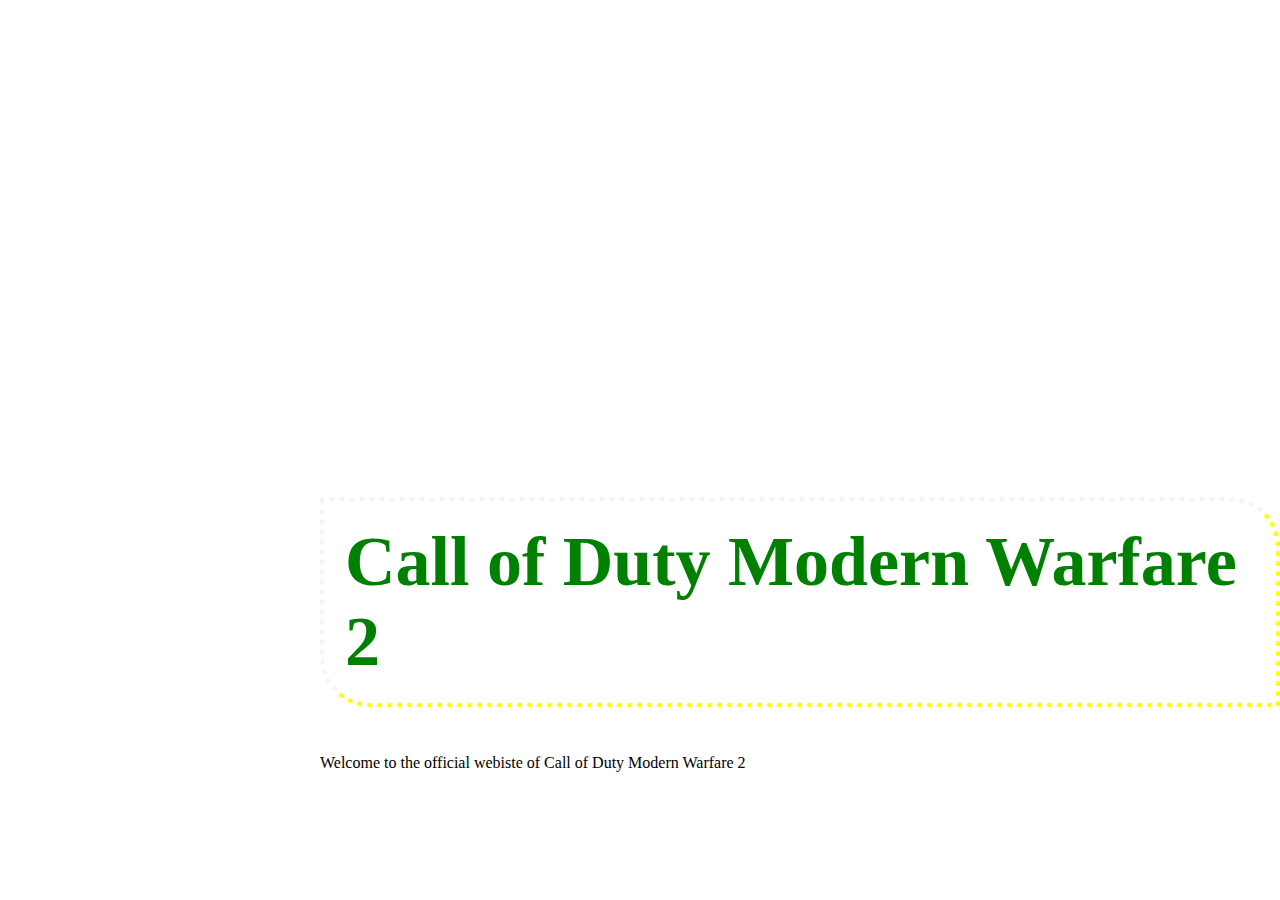
==== index.html @ d56714bd "MW2 html" ====
<!DOCTYPE html> 
<html lang="en">
   <head>
      <meta charset="UTF-8">
      <meta name="viewport" content="width=device-width, initial-scale=1.0">
      <title> Modern Warfare 2</title>
      <link rel="stylesheet" type="text/css" href="style.css">
   </head>
   <body>
      <header>
         <div class= "container">
            <div class="logo">
            <img src="logo.png" alt="The background image of the website.">
            <div class= "menu">
      </header>
      <ul> 
      <li><a href= "#">Home</a></li> 
      <li><a href= "#">About</a></li> 
      <li><a href= "#">Gameplay</a></li> 
      <li><a href= "#">Contact</a></li> 
      </ul> 
      </div> 
      </div> 
      <div class= "title">
      <h1>Call of Duty Modern Warfare 2</h1>
      <p>Welcome to the official webiste of Call of Duty Modern Warfare 2</p>
   </body>
</html>
---- style.css ----
header{ 
background-image:url(https://wallpapercave.com/wp/wp6731746.jpg);  
width:100%; 
height:100%; 
background-size:cover; 
background-position:center; 
} 

ul{ 
float:left; 
list-style-type:none; 
margin:25px; 
} 

ul li{ 
display:inline-block; 
} 

ul li a{ 
text-decoration:none; 
color:white; 
border:1px solid transparent; 
padding:5px 20px; 
font-weight:bold; 
text-transform:uppercase; 
transition:0.5s ease; 
border-radius:25px; 
font-size:25px; 
} 

u li a:hover{  
background-color:green;  
color:black;  
}  

.logo img{ 
float:right; 
width:250px; 
height:auto; 
margin-top:-80px; 
margin-right:20px; 
} 

.title{ 
position:absolute; 
top:50%; 
left:25%; 
transform:translate(-50% -50%); 
} 

.title h1{  
border-top-right-radius:50px;  
border-bottom-left-radius:50px;  
color:green;  
border:5px whitesmoke;  
border-bottom-style:dotted;  
border-right-style:dotted;  
border-right-color:yellow;  
border-bottom-color:yellow;    
border-top-style:dotted;      
border-left-style:dotted;  
font-size:70px;  
padding:20px;  
font-weight:bold;  
text-shadow:white 5px;      
}
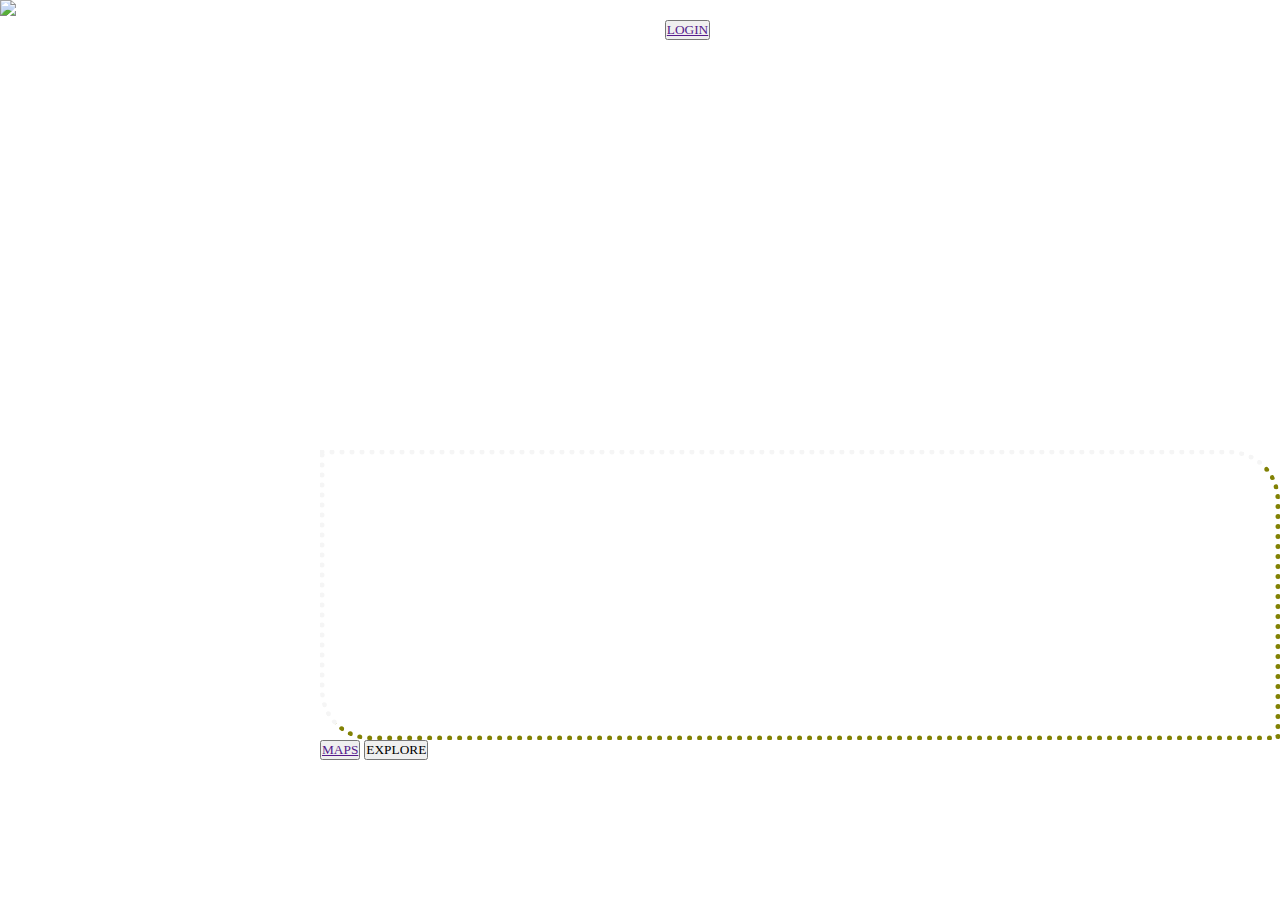
==== commit 98a926ab: "MW2 html" ====
--- a/index.html
+++ b/index.html
@@ -1,28 +1,28 @@
-<!DOCTYPE html> 
-<html lang="en">
-   <head>
-      <meta charset="UTF-8">
-      <meta name="viewport" content="width=device-width, initial-scale=1.0">
-      <title> Modern Warfare 2</title>
-      <link rel="stylesheet" type="text/css" href="style.css">
-   </head>
-   <body>
-      <header>
-         <div class= "container">
-            <div class="logo">
-            <img src="logo.png" alt="The background image of the website.">
-            <div class= "menu">
-      </header>
-      <ul> 
-      <li><a href= "#">Home</a></li> 
-      <li><a href= "#">About</a></li> 
-      <li><a href= "#">Gameplay</a></li> 
-      <li><a href= "#">Contact</a></li> 
-      </ul> 
+<!DOCTYPE html>
+<html>
+<head>
+   <link rel="stylesheet" type="text/css" href="style.css">
+   <title> Modern Warfare 2</title>
+</head>
+<body>
+   <div class="container">
+      <div class="header">
+         <img src="logo.png" class="MW2logo">                        <!--This image is the MW2 logo/sign.-->
+         <div class="navbar">                                        <!--This the nav bar that includes a home, about, gameplay and contact section.-->
+            <ul>
+               <li><a href="#">Home</a></li>
+               <li><a href="#">About</a></li>
+               <li><a href="#">Gameplay</a></li>
+               <li><a href="#">Contact</a></li>
+            </ul>
+         </div> 
+         <button class="btn"><a href="">LOGIN</a></button>                 <!--The button will be responsive where the user can click on each button and will take them to whatever they click on e.g login, maps or explore.-->
       </div> 
-      </div> 
-      <div class= "title">
-      <h1>Call of Duty Modern Warfare 2</h1>
-      <p>Welcome to the official webiste of Call of Duty Modern Warfare 2</p>
+      <div class="content"> 
+         <div class="title">
+            <h1>Welcome to the official Call of Duty Modern Warfare 2 website.</h1> 
+            <button class="btn"><a href="">MAPS</a></button> <button class="btn">EXPLORE</button>
+         </div>
+      </div>
    </body>
-</html>+   </html>--- a/style.css
+++ b/style.css
@@ -1,8 +1,14 @@
+*{
+    margin:0;
+    padding:0;
+    font-family:'Sniglet',cursive;
+}
+
 header{ 
-background-image:url(https://wallpapercave.com/wp/wp6731746.jpg);  
+background-image:url(MW2.jpg); 
 width:100%; 
-height:100%; 
-background-size:cover; 
+height:100vh;
+background-size:cover;  
 background-position:center; 
 } 
 
@@ -51,12 +57,12 @@
 .title h1{  
 border-top-right-radius:50px;  
 border-bottom-left-radius:50px;  
-color:green;  
+color:white;  
 border:5px whitesmoke;  
 border-bottom-style:dotted;  
 border-right-style:dotted;  
-border-right-color:yellow;  
-border-bottom-color:yellow;    
+border-right-color:rgb(129, 129, 4);   
+border-bottom-color:rgb(129, 129, 4);    
 border-top-style:dotted;      
 border-left-style:dotted;  
 font-size:70px;  
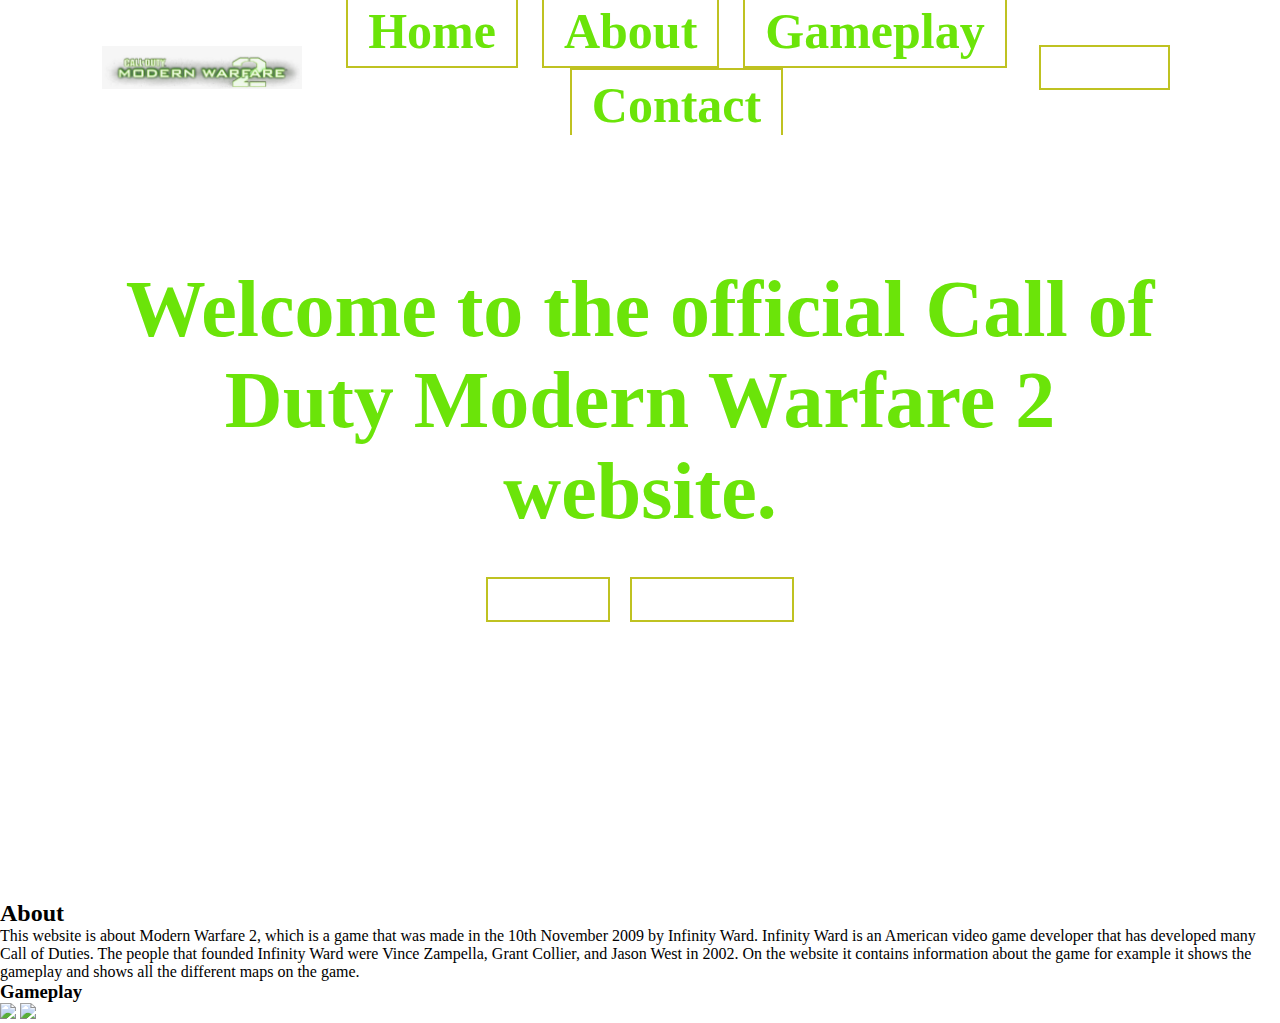
==== commit 6c3d8895: "MW2 html" ====
--- a/index.html
+++ b/index.html
@@ -5,6 +5,7 @@
    <title> Modern Warfare 2</title>
 </head>
 <body>
+   <header>
    <div class="container">
       <div class="header">
          <img src="logo.png" class="MW2logo">                        <!--This image is the MW2 logo/sign.-->
@@ -24,5 +25,16 @@
             <button class="btn"><a href="">MAPS</a></button> <button class="btn">EXPLORE</button>
          </div>
       </div>
+   </header>
+      <main>            <!--This main is for my second header that is the about content and the main is the most dominant part of the website.-->
+      <h2>About</h2>
+      <p>This website is about Modern Warfare 2, which is a game that was made in the 10th November 2009 by Infinity Ward. Infinity Ward is an American video game developer that has developed many Call of Duties. The people that founded Infinity Ward were Vince Zampella, Grant Collier, and Jason West in 2002. On the website it contains information about the game for example it shows the gameplay and shows all the different maps on the game. </p>
+      <h3>Gameplay</h3>
+   </main>
+      <aside>
+         <img src="ward.png" class="InfinityWardlogo"> 
+         <img src="gameplay.jpg" class="gameplay"> 
+      </aside>
+      
    </body>
    </html>--- a/style.css
+++ b/style.css
@@ -1,72 +1,90 @@
 *{
     margin:0;
     padding:0;
-    font-family:'Sniglet',cursive;
 }
 
-header{ 
-background-image:url(MW2.jpg); 
-width:100%; 
-height:100vh;
-background-size:cover;  
-background-position:center; 
-} 
+.container {
+    width:100%;
+    height:100vh;
+    background-image:url(mw2.jpg);
+    background-size:cover;
+    background-position:center;
+    background-repeat:no-repeat;
+    padding-left:8%;
+    padding-right:8%;
+    box-sizing:border-box;
+}
 
-ul{ 
-float:left; 
-list-style-type:none; 
-margin:25px; 
-} 
+.header{
+    height:15%;
+    display:flex;
+    align-items:center;
+    overflow:hidden;
+    position:relative;
+}
 
-ul li{ 
-display:inline-block; 
-} 
+.MW2logo{
+    width:200px;
+    cursor:pointer;
+}
 
-ul li a{ 
-text-decoration:none; 
-color:white; 
-border:1px solid transparent; 
-padding:5px 20px; 
-font-weight:bold; 
-text-transform:uppercase; 
-transition:0.5s ease; 
-border-radius:25px; 
-font-size:25px; 
-} 
+.navbar{
+    text-align:center;
+    flex:1;
+}
 
-u li a:hover{  
-background-color:green;  
-color:black;  
-}  
+.navbar a{
+    padding:6px 20px;
+    text-decoration:none;
+    color:rgb(107, 228, 9);
+    margin-left:20px;
+    font-size:50px;
+    font-weight:bold;
+    display:block;
+    border:2px solid #bfc221;
+}
 
-.logo img{ 
-float:right; 
-width:250px; 
-height:auto; 
-margin-top:-80px; 
-margin-right:20px; 
-} 
+.navbar li{
+    display:inline-block;
+}
 
-.title{ 
-position:absolute; 
-top:50%; 
-left:25%; 
-transform:translate(-50% -50%); 
-} 
+.btn{
+    cursor:pointer;
+    color:white;
+    font-size:18px;
+    letter-spacing:2px;
+    padding:10px 30px;
+    border:2px solid #bfc221;
+    background:transparent;
+    text-decoration:none;
+    text-align:center;
+    font-weight:bold;
+    margin:40px 8px;
+}
 
-.title h1{  
-border-top-right-radius:50px;  
-border-bottom-left-radius:50px;  
-color:white;  
-border:5px whitesmoke;  
-border-bottom-style:dotted;  
-border-right-style:dotted;  
-border-right-color:rgb(129, 129, 4);   
-border-bottom-color:rgb(129, 129, 4);    
-border-top-style:dotted;      
-border-left-style:dotted;  
-font-size:70px;  
-padding:20px;  
-font-weight:bold;  
-text-shadow:white 5px;      
-}  +.btn hover{
+    color:#000;
+    background-color:#fff;
+}
+
+.btn a:visited{
+    background-color:#fff;
+    color:white;
+}
+
+.btn a:link{
+    text-decoration:none;
+}
+
+.content{
+    text-align:center;
+    margin-top:12%;
+    text-decoration:none;
+}
+
+.content h1{
+    font-size:80px;
+    font-family:'Goudy Old Style';
+    color: rgb(107, 228, 9);
+    text-decoration:none;
+}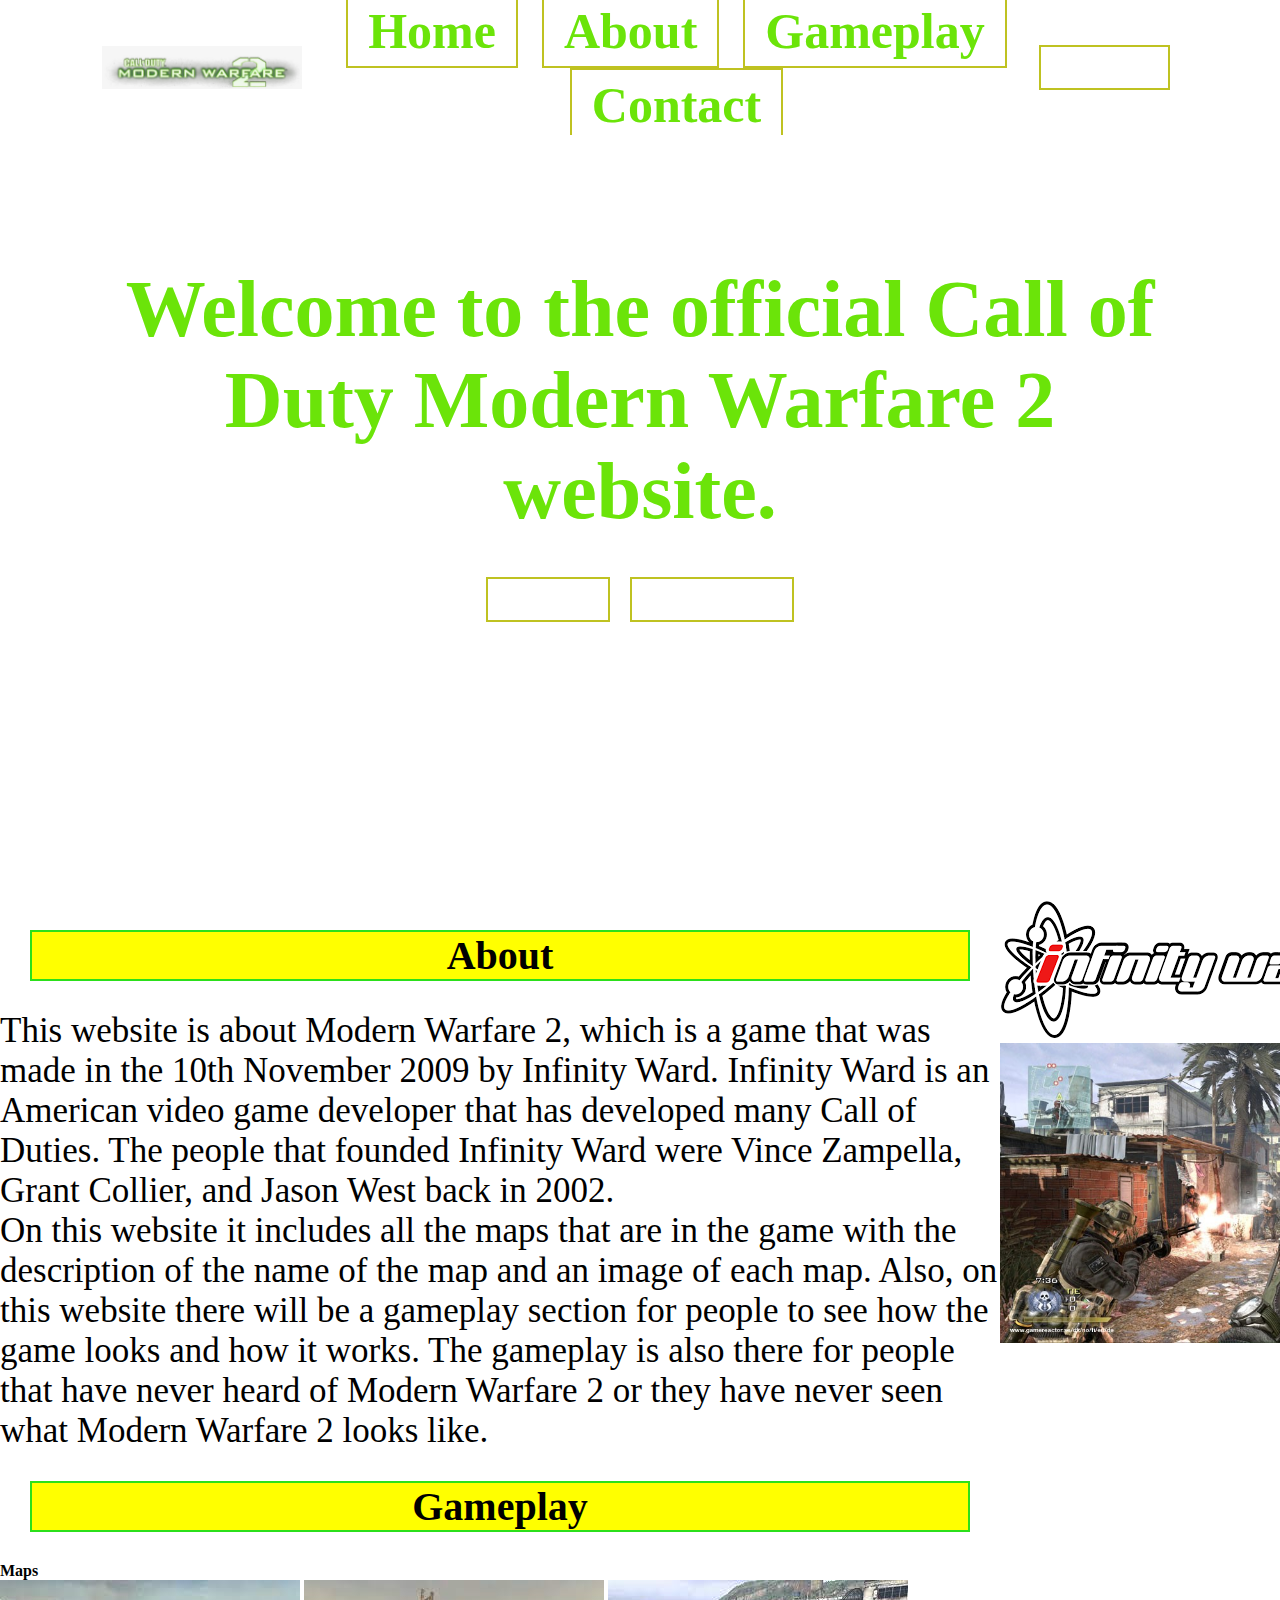
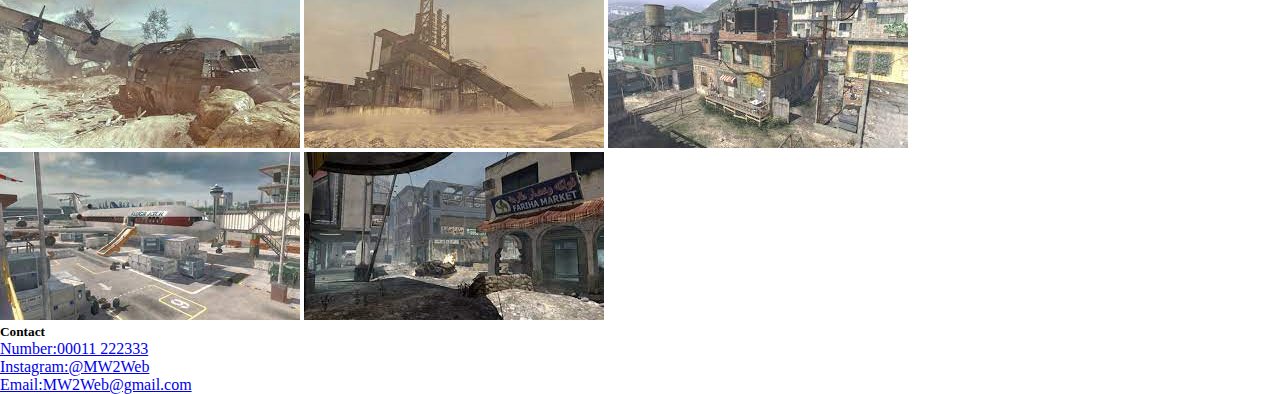
==== commit 9f8d29c2: "MW2 html" ====
--- a/index.html
+++ b/index.html
@@ -28,13 +28,27 @@
    </header>
       <main>            <!--This main is for my second header that is the about content and the main is the most dominant part of the website.-->
       <h2>About</h2>
-      <p>This website is about Modern Warfare 2, which is a game that was made in the 10th November 2009 by Infinity Ward. Infinity Ward is an American video game developer that has developed many Call of Duties. The people that founded Infinity Ward were Vince Zampella, Grant Collier, and Jason West in 2002. On the website it contains information about the game for example it shows the gameplay and shows all the different maps on the game. </p>
+      <p>This website is about Modern Warfare 2, which is a game that was made in the 10th November 2009 by Infinity Ward. Infinity Ward is an American video game developer that has developed many Call of Duties. The people that founded Infinity Ward were Vince Zampella, Grant Collier, and Jason West back in 2002.</p>
+      <p>On this website it includes all the maps that are in the game with the description of the name of the map and an image of each map. Also, on this website there will be a gameplay section for people to see how the game looks and how it works. The gameplay is also there for people that have never heard of Modern Warfare 2 or they have never seen what Modern Warfare 2 looks like.</p>
       <h3>Gameplay</h3>
+      <h4>Maps</h4>
+      <img src="Afghan.jpg" class="Afghan map"> 
+      <img src="Rust.jpg" class="Rust map">  
+      <img src="Favela.jpg" class="Favela map">
+      <img src="Terminal.jpg" class="Terminal map">    
+      <img src="Invasion.jpg" class="Invasion map">                   
+      <h5>Contact</h5>
+      <div class="contacts">                                        
+         <ul>
+            <li><a href="#">Number:00011 222333</a></li>
+            <li><a href="#">Instagram:@MW2Web</a></li>
+            <li><a href="#">Email:MW2Web@gmail.com</a></li>
+         </ul>
+      </div> 
    </main>
-      <aside>
-         <img src="ward.png" class="InfinityWardlogo"> 
-         <img src="gameplay.jpg" class="gameplay"> 
-      </aside>
-      
+   <aside>
+      <img src="ward.png" class="InfinityWardlogo"> 
+      <img src="gameplay.jpg" class="gameplay"> 
+   </aside> 
    </body>
    </html>--- a/style.css
+++ b/style.css
@@ -63,7 +63,7 @@
 }
 
 .btn hover{
-    color:#000;
+    color:#0fe61a;
     background-color:#fff;
 }
 
@@ -87,4 +87,43 @@
     font-family:'Goudy Old Style';
     color: rgb(107, 228, 9);
     text-decoration:none;
+}
+
+h2{
+    text-align:center;
+    font-size:40px;
+    margin:30px;
+    border:2px solid #2be01b;
+    background-color:yellow;
+}
+
+main {
+    width:1000px;
+    float:left;
+}
+
+p{
+    width:1000px;
+    font-size:35px;
+}
+
+aside{
+    float:left;
+    width:100px;
+    height:100px;
+    padding:0px;
+    margin:0px;
+}
+
+.gameplay{
+    height:300px;
+    float:left;
+}
+
+h3{
+    text-align:center;
+    font-size:40px;
+    margin:30px;
+    border:2px solid #2be01b;
+    background-color:yellow;
 }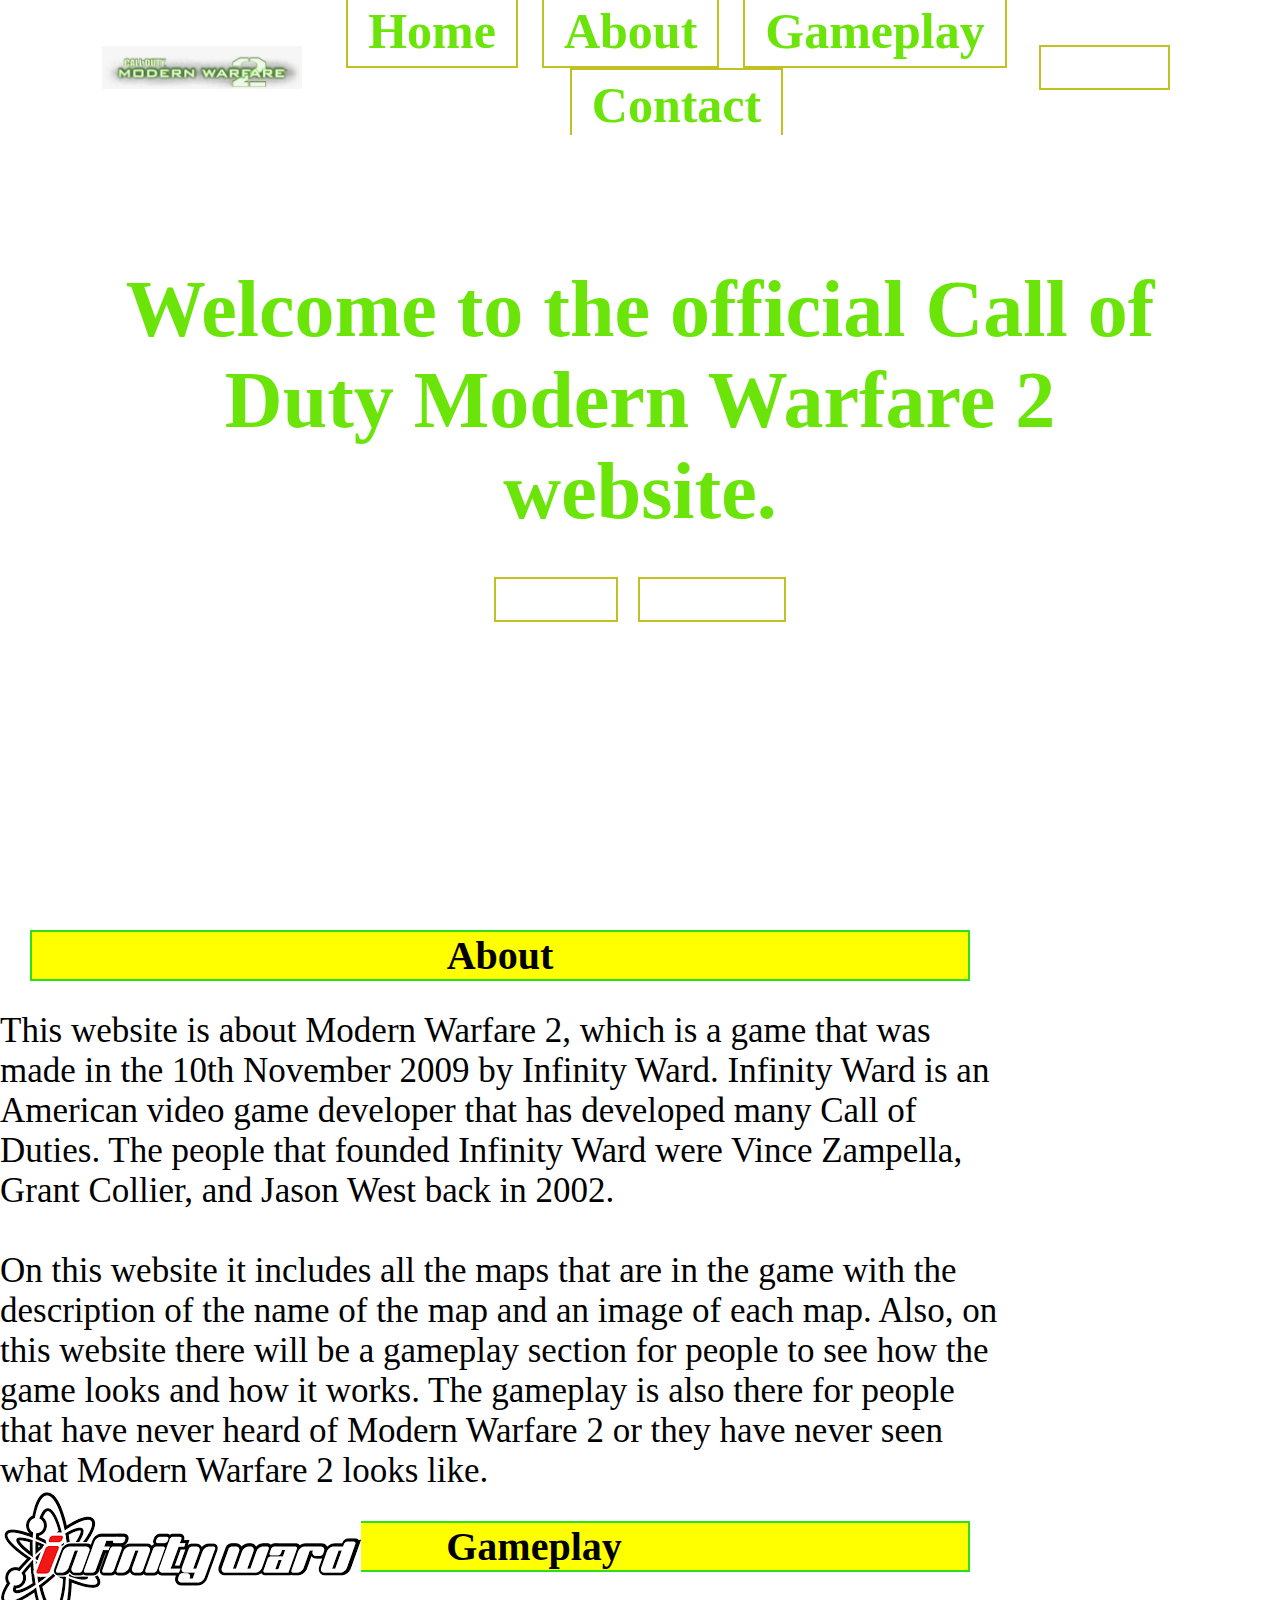
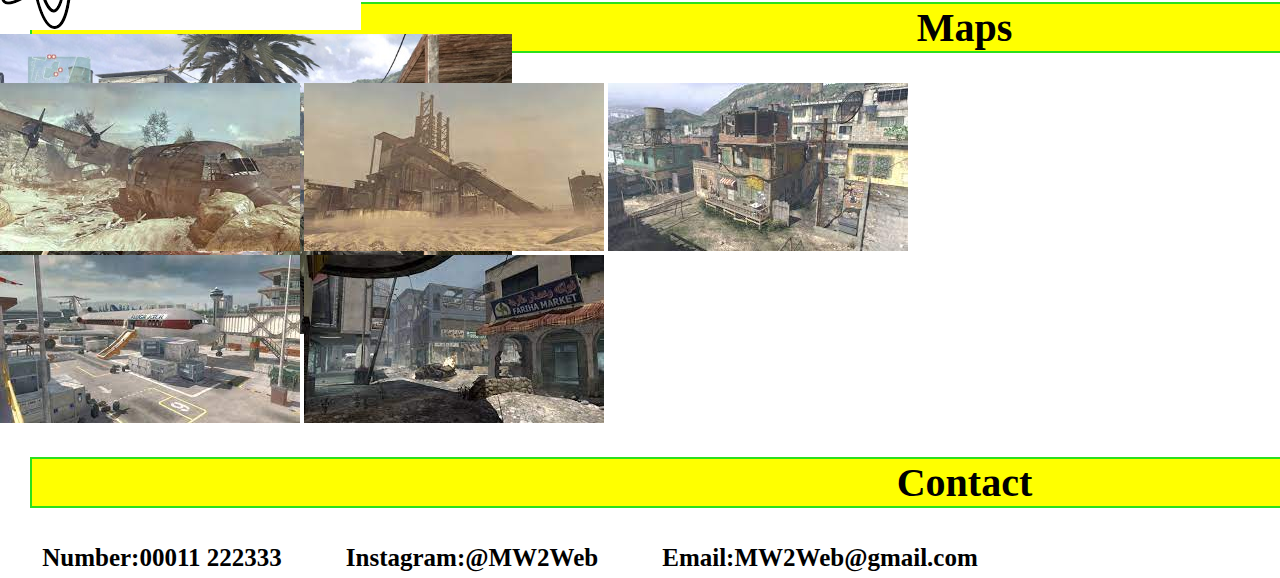
==== commit 80e48d50: "MW2 html" ====
--- a/index.html
+++ b/index.html
@@ -20,16 +20,22 @@
          <button class="btn"><a href="">LOGIN</a></button>                 <!--The button will be responsive where the user can click on each button and will take them to whatever they click on e.g login, maps or explore.-->
       </div> 
       <div class="content"> 
-         <div class="title">
+         <div class="title"> 
             <h1>Welcome to the official Call of Duty Modern Warfare 2 website.</h1> 
-            <button class="btn"><a href="">MAPS</a></button> <button class="btn">EXPLORE</button>
+            <button class="btn"><a href="">MAPS</a></button> <button class="btn">CHEATS</button>
          </div>
       </div>
    </header>
       <main>            <!--This main is for my second header that is the about content and the main is the most dominant part of the website.-->
       <h2>About</h2>
-      <p>This website is about Modern Warfare 2, which is a game that was made in the 10th November 2009 by Infinity Ward. Infinity Ward is an American video game developer that has developed many Call of Duties. The people that founded Infinity Ward were Vince Zampella, Grant Collier, and Jason West back in 2002.</p>
-      <p>On this website it includes all the maps that are in the game with the description of the name of the map and an image of each map. Also, on this website there will be a gameplay section for people to see how the game looks and how it works. The gameplay is also there for people that have never heard of Modern Warfare 2 or they have never seen what Modern Warfare 2 looks like.</p>
+      <div id="about-section">
+         <p>This website is about Modern Warfare 2, which is a game that was made in the 10th November 2009 by Infinity Ward. Infinity Ward is an American video game developer that has developed many Call of Duties. The people that founded Infinity Ward were Vince Zampella, Grant Collier, and Jason West back in 2002.<br><br>
+         On this website it includes all the maps that are in the game with the description of the name of the map and an image of each map. Also, on this website there will be a gameplay section for people to see how the game looks and how it works. The gameplay is also there for people that have never heard of Modern Warfare 2 or they have never seen what Modern Warfare 2 looks like.</p>
+         <aside>
+            <img src="ward.png" class="InfinityWardlogo"> 
+            <img src="gameplay.jpg" class="gameplay"> 
+         </aside> 
+      </div>
       <h3>Gameplay</h3>
       <h4>Maps</h4>
       <img src="Afghan.jpg" class="Afghan map"> 
@@ -46,9 +52,5 @@
          </ul>
       </div> 
    </main>
-   <aside>
-      <img src="ward.png" class="InfinityWardlogo"> 
-      <img src="gameplay.jpg" class="gameplay"> 
-   </aside> 
-   </body>
+   </body> 
    </html>--- a/style.css
+++ b/style.css
@@ -126,4 +126,41 @@
     margin:30px;
     border:2px solid #2be01b;
     background-color:yellow;
+}
+
+h4{
+    text-align:center;
+    width:1865px;
+    font-size:40px;
+    margin:30px;
+    border:2px solid #2be01b;
+    background-color:yellow;
+}
+
+h5{
+    text-align:center;
+    width:1865px;
+    font-size:40px;
+    margin:30px;
+    border:2px solid #2be01b;
+    background-color:yellow;
+}
+
+.contacts{
+    text-align:center;
+    flex:1;
+}
+
+.contacts a{
+    padding:6px 20px;
+    text-decoration:none;
+    color:black;
+    margin-left:20px;
+    font-size:25px;
+    font-weight:bold;
+    display:block;
+}
+
+.contacts li{
+    display:inline-block;
 }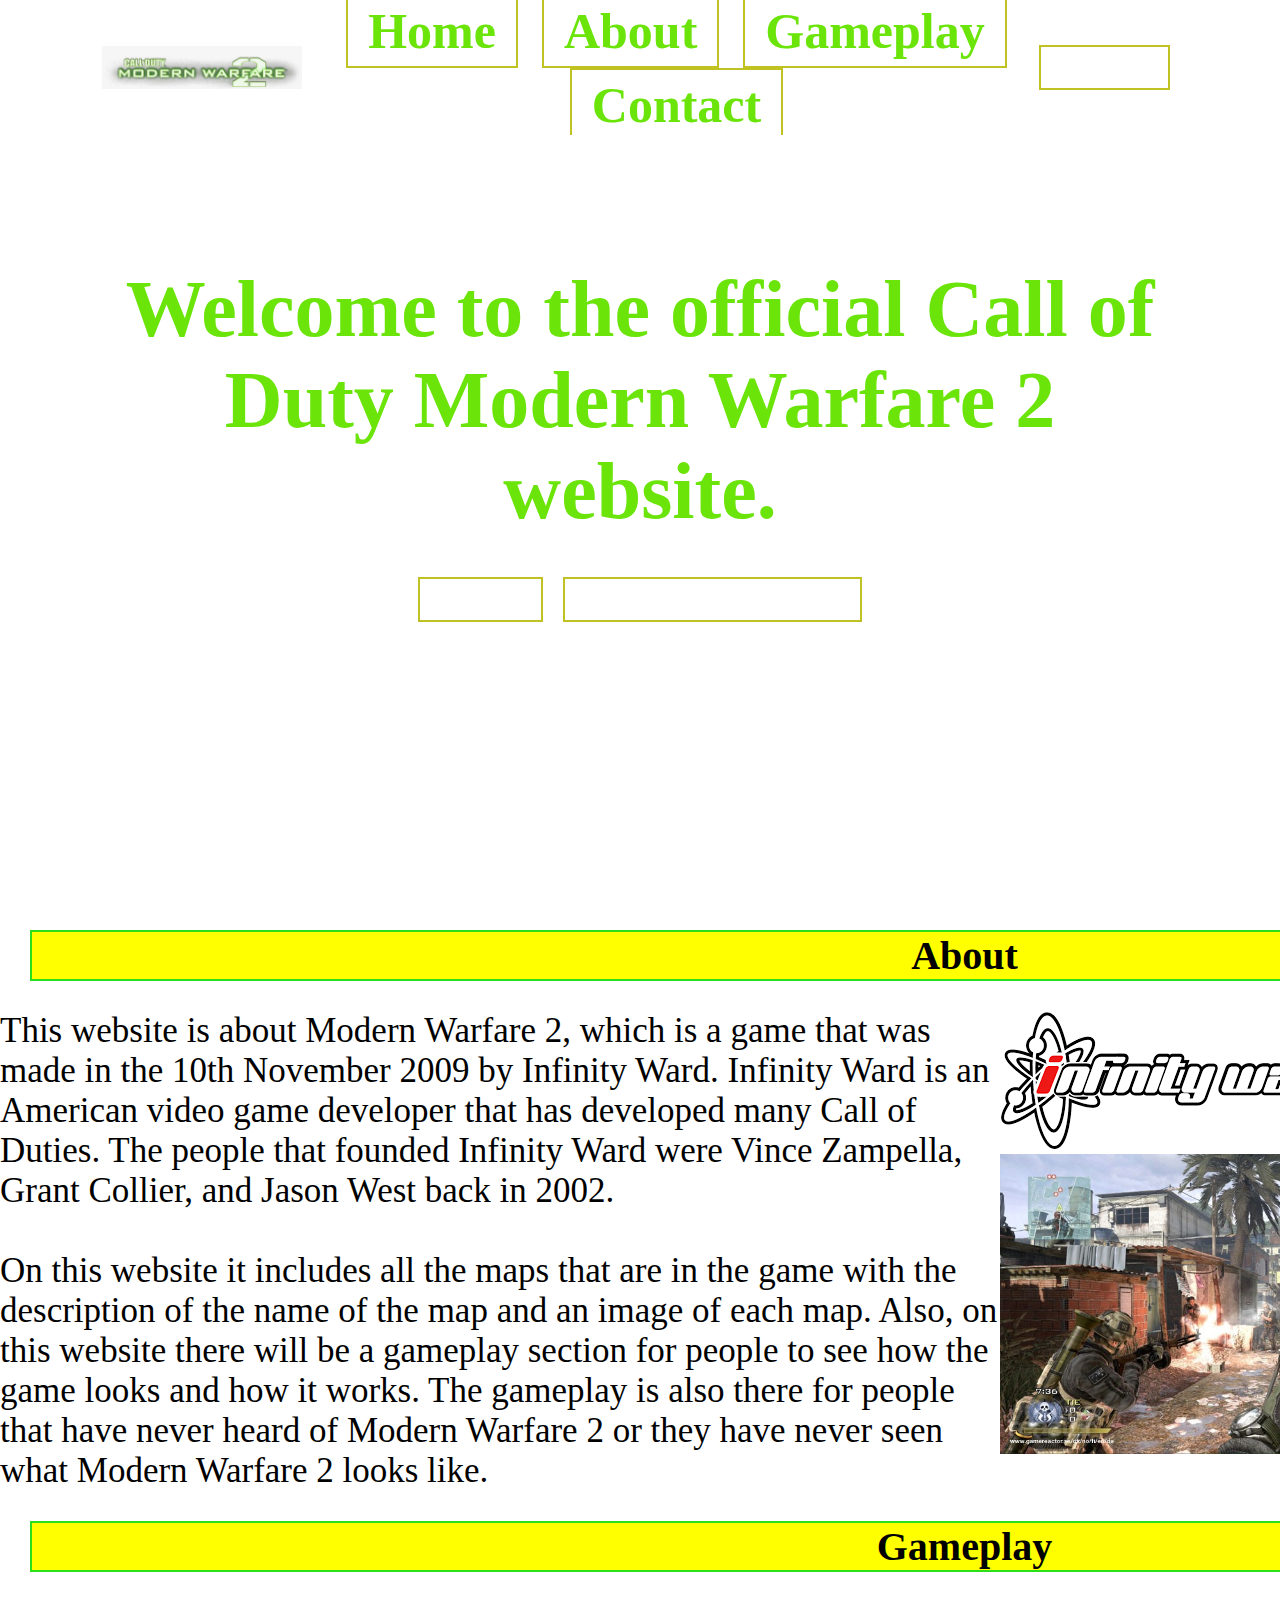
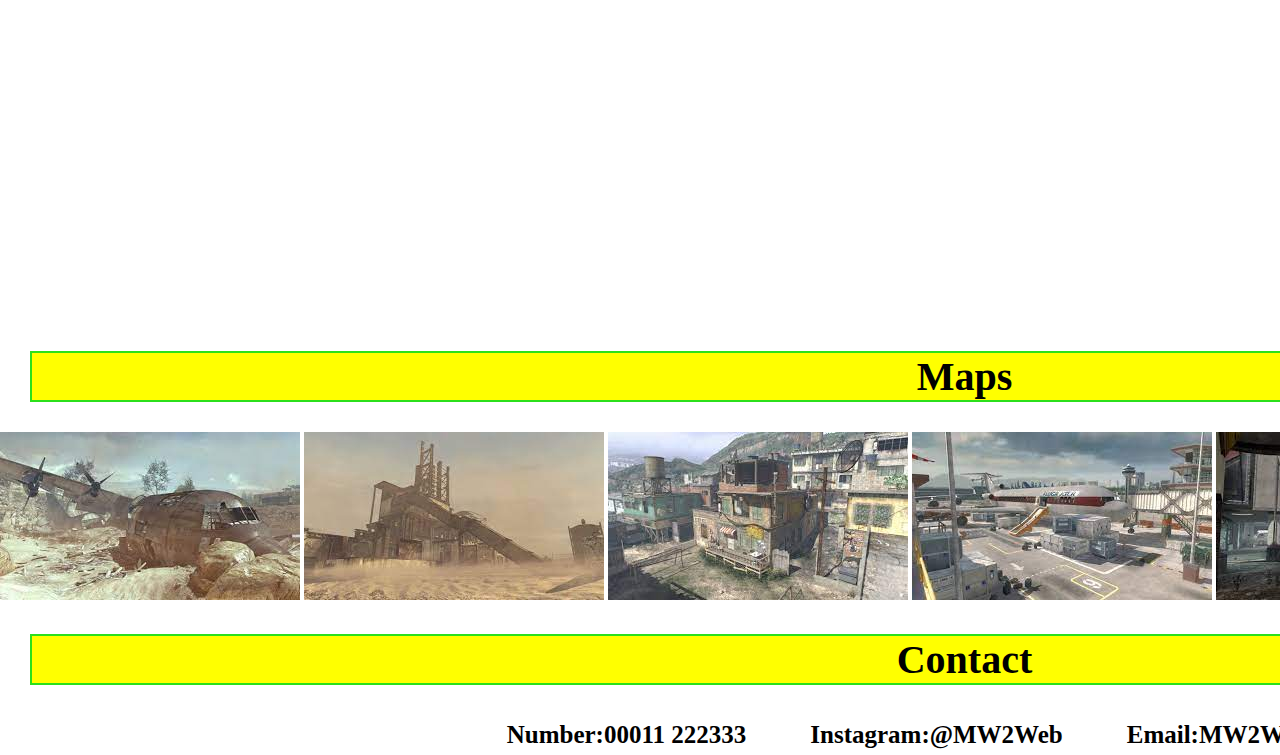
==== commit 4dbddfd5: "MW2 html" ====
--- a/index.html
+++ b/index.html
@@ -11,10 +11,10 @@
          <img src="logo.png" class="MW2logo">                        <!--This image is the MW2 logo/sign.-->
          <div class="navbar">                                        <!--This the nav bar that includes a home, about, gameplay and contact section.-->
             <ul>
-               <li><a href="#">Home</a></li>
-               <li><a href="#">About</a></li>
-               <li><a href="#">Gameplay</a></li>
-               <li><a href="#">Contact</a></li>
+               <li><a href="#home-section">Home</a></li>
+               <li><a href="#about-section">About</a></li>              <!--The hastags are div id's and these will make the nav bar responsive when the user clicks on them and it will scroll them to the correct page.-->
+               <li><a href="#gameplay-section">Gameplay</a></li>
+               <li><a href="contact-section">Contact</a></li>
             </ul>
          </div> 
          <button class="btn"><a href="">LOGIN</a></button>                 <!--The button will be responsive where the user can click on each button and will take them to whatever they click on e.g login, maps or explore.-->
@@ -22,7 +22,7 @@
       <div class="content"> 
          <div class="title"> 
             <h1>Welcome to the official Call of Duty Modern Warfare 2 website.</h1> 
-            <button class="btn"><a href="">MAPS</a></button> <button class="btn">CHEATS</button>
+            <button class="btn"><a href="">MAPS</a></button> <button class="btn">TERMS & CONDITIONS</button>
          </div>
       </div>
    </header>
@@ -37,20 +37,27 @@
          </aside> 
       </div>
       <h3>Gameplay</h3>
-      <h4>Maps</h4>
-      <img src="Afghan.jpg" class="Afghan map"> 
-      <img src="Rust.jpg" class="Rust map">  
-      <img src="Favela.jpg" class="Favela map">
-      <img src="Terminal.jpg" class="Terminal map">    
-      <img src="Invasion.jpg" class="Invasion map">                   
+      <div id="gameplay-section">
+      <iframe width="560" height="315" src="https://www.youtube.com/embed/N0sRGfqWhP8" title="YouTube video player" frameborder="0" allow="accelerometer; autoplay; clipboard-write; encrypted-media; gyroscope; picture-in-picture; web-share" allowfullscreen></iframe> 
+      <iframe width="560" height="315" src="https://www.youtube.com/embed/PPVq-pK2xk8" title="YouTube video player" frameborder="0" allow="accelerometer; autoplay; clipboard-write; encrypted-media; gyroscope; picture-in-picture; web-share" allowfullscreen></iframe>
+      <iframe width="520" height="315" src="https://www.youtube.com/embed/-O6Cf5_NW58" title="YouTube video player" frameborder="0" allow="accelerometer; autoplay; clipboard-write; encrypted-media; gyroscope; picture-in-picture; web-share" allowfullscreen></iframe>
+      <h4>Maps</h4>                                                                             <!--These are youtube videos of mw2 gameplay and they're embedded on to my website.-->
+      <div id="maps-section">
+      <img src="Afghan.jpg" class="Afghan map" alt="Afghan"> 
+      <img src="Rust.jpg" class="Rust map" alt="Rust">  
+      <img src="Favela.jpg" class="Favela map" alt="Favela">                           <!--These are map images of the game with an alt for users to see the map name.-->
+      <img src="Terminal.jpg" class="Terminal map" alt="Terminal">    
+      <img src="Invasion.jpg" class="Invasion map" alt="Invasion">
+      <img src="Derail.jfif" class="Derail map" alt="Derail">                    
       <h5>Contact</h5>
       <div class="contacts">                                        
          <ul>
-            <li><a href="#">Number:00011 222333</a></li>
+            <li><a href="#">Number:00011 222333</a></li>                               <!--This is another unordered list for the contact section with the details.-->
             <li><a href="#">Instagram:@MW2Web</a></li>
             <li><a href="#">Email:MW2Web@gmail.com</a></li>
          </ul>
       </div> 
+   </div>
    </main>
    </body> 
    </html>--- a/style.css
+++ b/style.css
@@ -98,8 +98,11 @@
 }
 
 main {
-    width:1000px;
     float:left;
+}
+
+#about-section {
+    display: flex;
 }
 
 p{
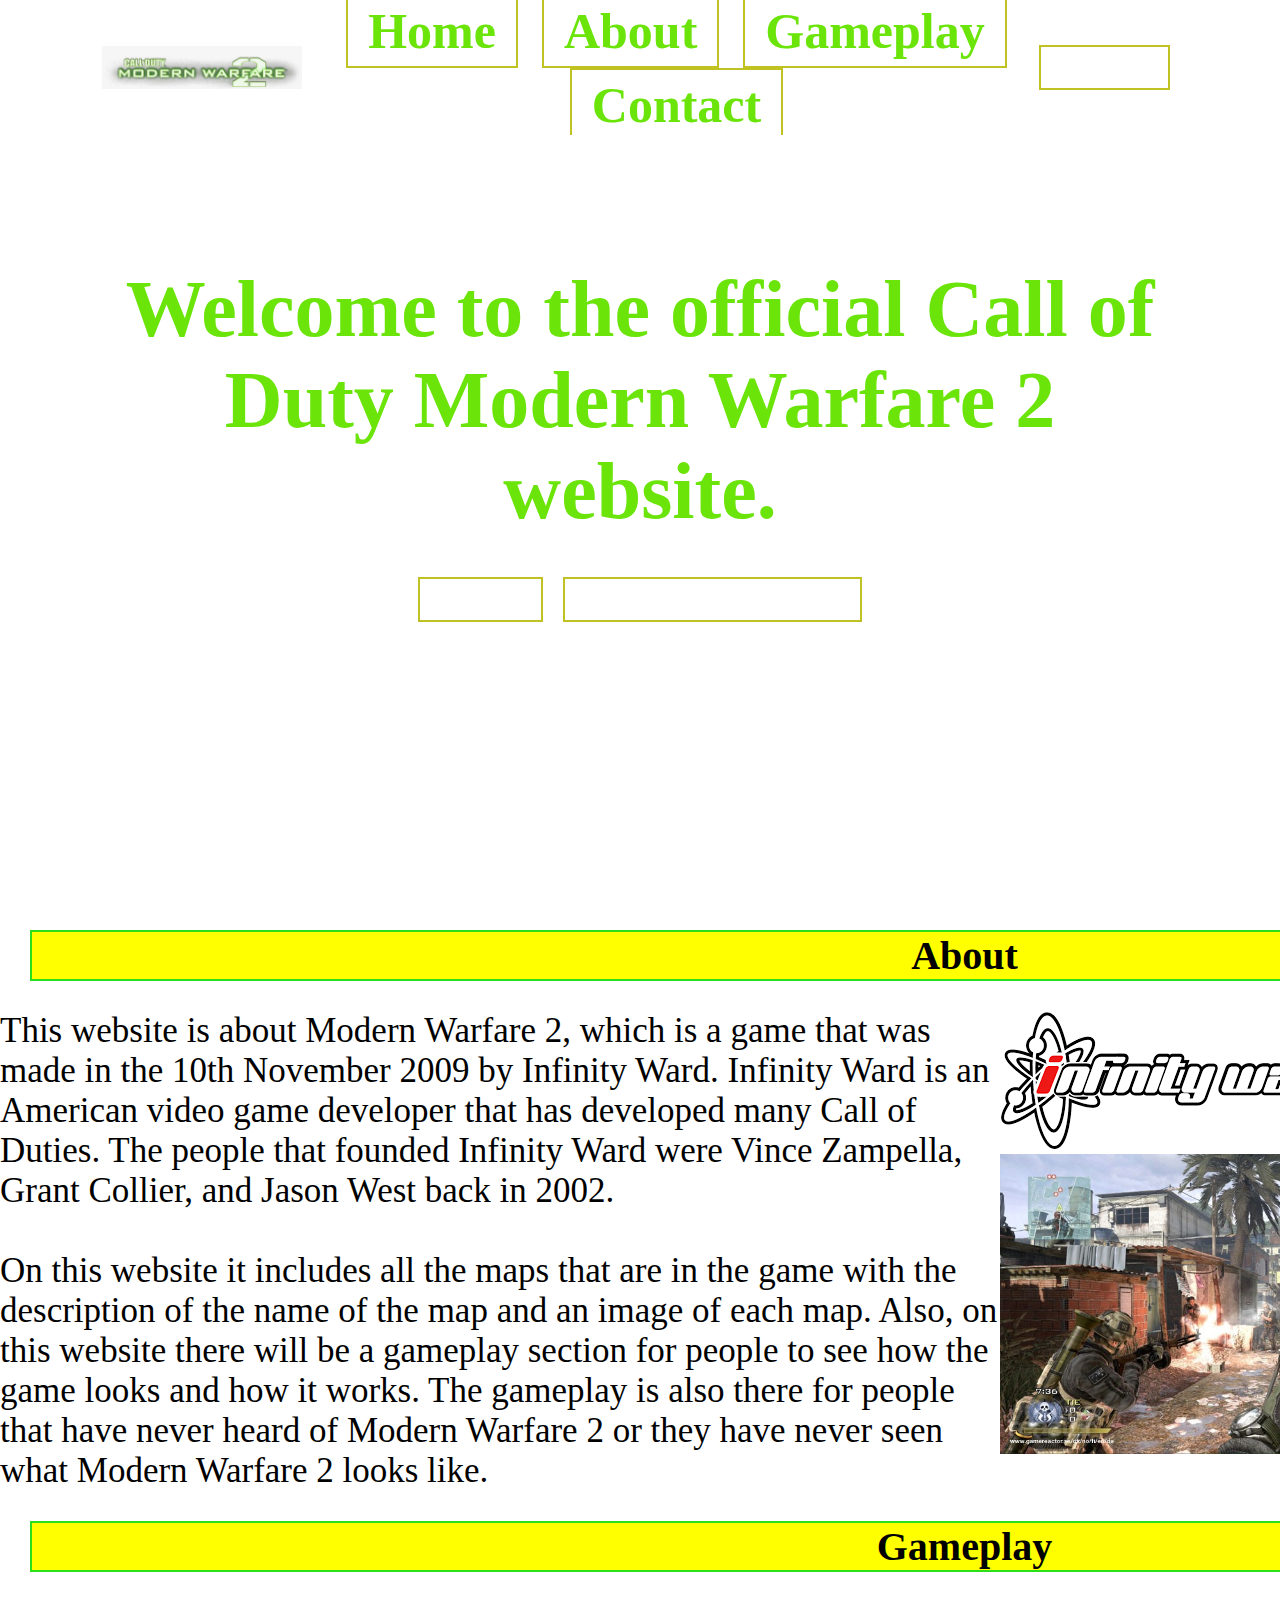
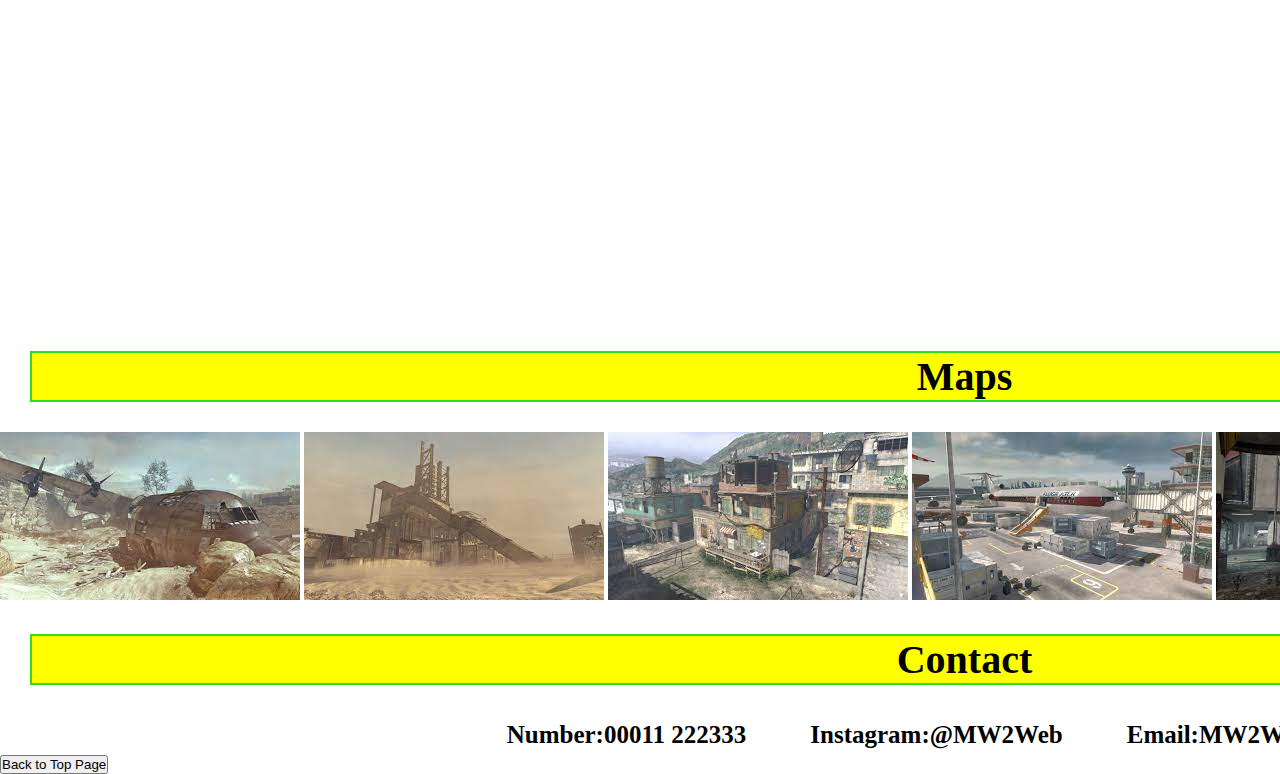
==== commit cbf84cae: "MW2 html" ====
--- a/index.html
+++ b/index.html
@@ -58,6 +58,8 @@
          </ul>
       </div> 
    </div>
+   <button onclick="toTop()"> Back to Top Page</button>        <!--This button is for user to click on to reach the top page.-->
+   <script src="script.js"></script>            <!--This will link the html to the javascript.-->
    </main>
    </body> 
    </html>--- a/style.css
+++ b/style.css
@@ -3,14 +3,18 @@
     padding:0;
 }
 
+html{
+    scroll-behavior: smooth;        /*The scroll behaviour will allow the website to scroll down to the navbar page that is clicked on slowly instead of it going fast.*/
+}
+
 .container {
     width:100%;
     height:100vh;
-    background-image:url(mw2.jpg);
-    background-size:cover;
+    background-image:url(mw2.jpg);              /*The background image for my home page will be an image that I have saved.*/
+    background-size:cover;                          /*This will cover the page with image url.*/
     background-position:center;
     background-repeat:no-repeat;
-    padding-left:8%;
+    padding-left:8%;                        /*This will allow space on the left and right side on home page image*/
     padding-right:8%;
     box-sizing:border-box;
 }
@@ -18,7 +22,7 @@
 .header{
     height:15%;
     display:flex;
-    align-items:center;
+    align-items:center;                     
     overflow:hidden;
     position:relative;
 }
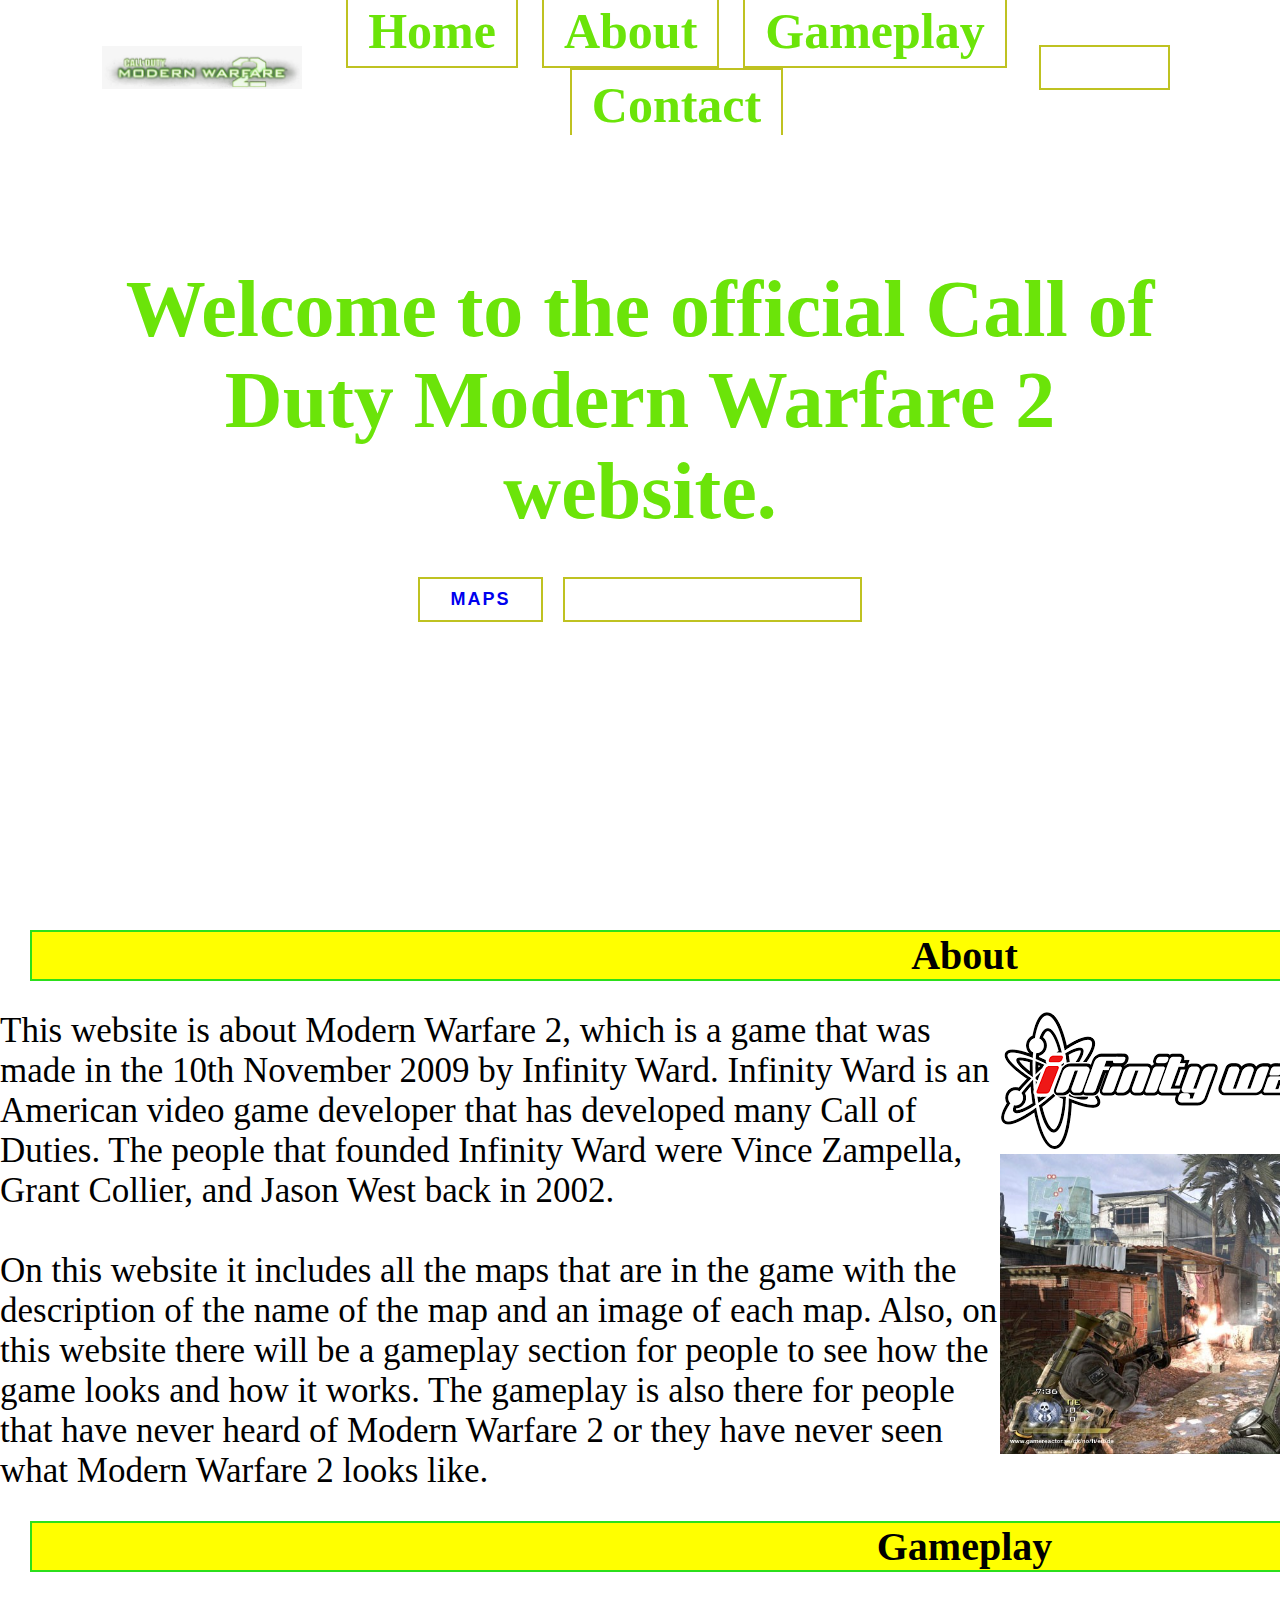
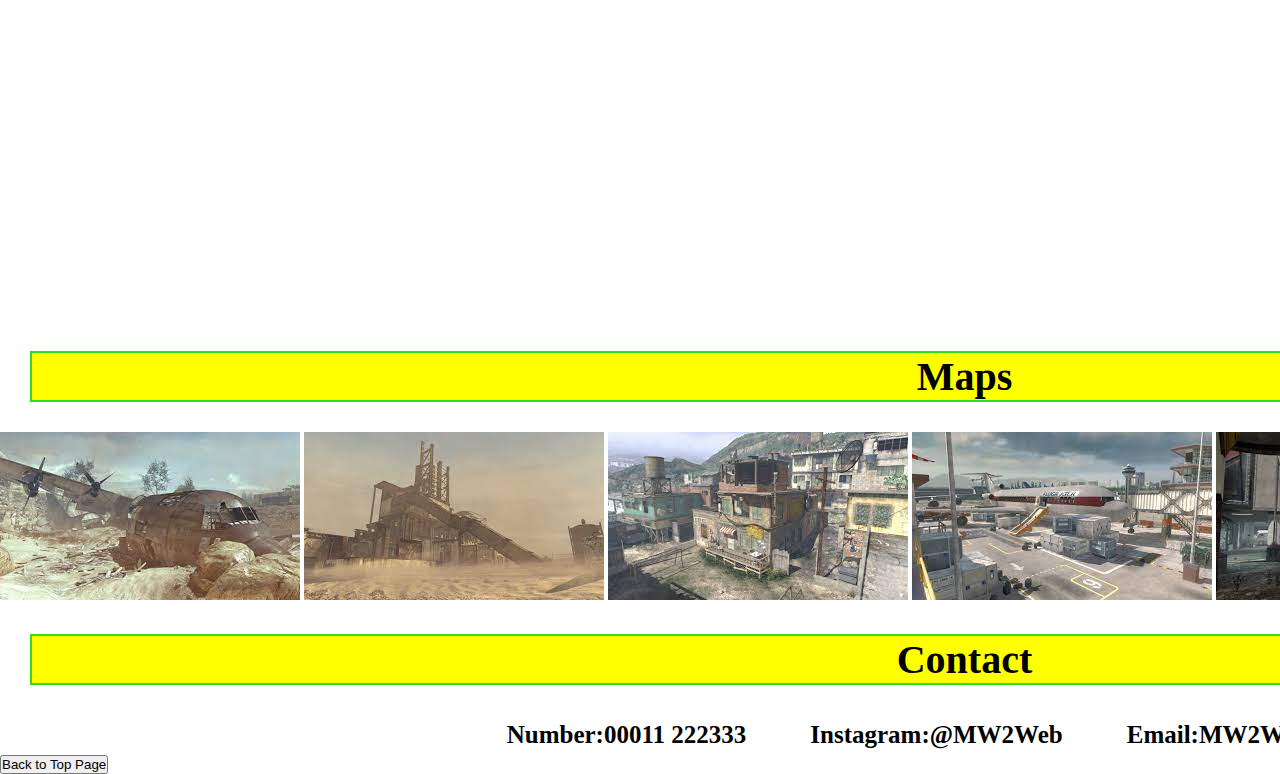
==== commit ad79f142: "MW2 html" ====
--- a/index.html
+++ b/index.html
@@ -22,7 +22,8 @@
       <div class="content"> 
          <div class="title"> 
             <h1>Welcome to the official Call of Duty Modern Warfare 2 website.</h1> 
-            <button class="btn"><a href="">MAPS</a></button> <button class="btn">TERMS & CONDITIONS</button>
+            <div id="home-section">
+            <button class="btn"><a href="#map-section">MAPS</a></button> <button class="btn">TERMS & CONDITIONS</button>
          </div>
       </div>
    </header>
@@ -48,8 +49,9 @@
       <img src="Favela.jpg" class="Favela map" alt="Favela">                           <!--These are map images of the game with an alt for users to see the map name.-->
       <img src="Terminal.jpg" class="Terminal map" alt="Terminal">    
       <img src="Invasion.jpg" class="Invasion map" alt="Invasion">
-      <img src="Derail.jfif" class="Derail map" alt="Derail">                    
+      <img src="Highrise.jfif" class="Highrise map" alt="Highrise">                    
       <h5>Contact</h5>
+      <div id="contact-section"></div>
       <div class="contacts">                                        
          <ul>
             <li><a href="#">Number:00011 222333</a></li>                               <!--This is another unordered list for the contact section with the details.-->
--- a/style.css
+++ b/style.css
@@ -1,6 +1,6 @@
 *{
-    margin:0;
-    padding:0;
+    margin:0;               /*Margin creates the space around an element.*/
+    padding:0;                  
 }
 
 html{
@@ -16,20 +16,20 @@
     background-repeat:no-repeat;
     padding-left:8%;                        /*This will allow space on the left and right side on home page image*/
     padding-right:8%;
-    box-sizing:border-box;
+    box-sizing:border-box;                  
 }
 
 .header{
     height:15%;
-    display:flex;
-    align-items:center;                     
-    overflow:hidden;
-    position:relative;
+    display:flex;                       /*This will position the elements in the header towards the left.*/
+    align-items:center;                     /*The elements will be postioned to the center*/
+    overflow:hidden;                        /*There will be no overflowing in the content since it's hidden.*/
+    position:relative;                  /*The position of the elements in the header will be in their normal position.*/
 }
 
 .MW2logo{
     width:200px;
-    cursor:pointer;
+    cursor:pointer;                 /*This indicates a link*/
 }
 
 .navbar{
@@ -39,17 +39,17 @@
 
 .navbar a{
     padding:6px 20px;
-    text-decoration:none;
+    text-decoration:none;                           /*No text will be customised e.g bold font or underline.*/
     color:rgb(107, 228, 9);
     margin-left:20px;
     font-size:50px;
     font-weight:bold;
-    display:block;
+    display:block;                          /*This represents a block element.*/
     border:2px solid #bfc221;
 }
 
 .navbar li{
-    display:inline-block;
+    display:inline-block;               /*This is similar to block but with and heigh can be adjusted.*/
 }
 
 .btn{
@@ -102,11 +102,11 @@
 }
 
 main {
-    float:left;
+    float:left;             /*The main section will be positioned to the left.*/
 }
 
 #about-section {
-    display: flex;
+    display:flex;
 }
 
 p{
